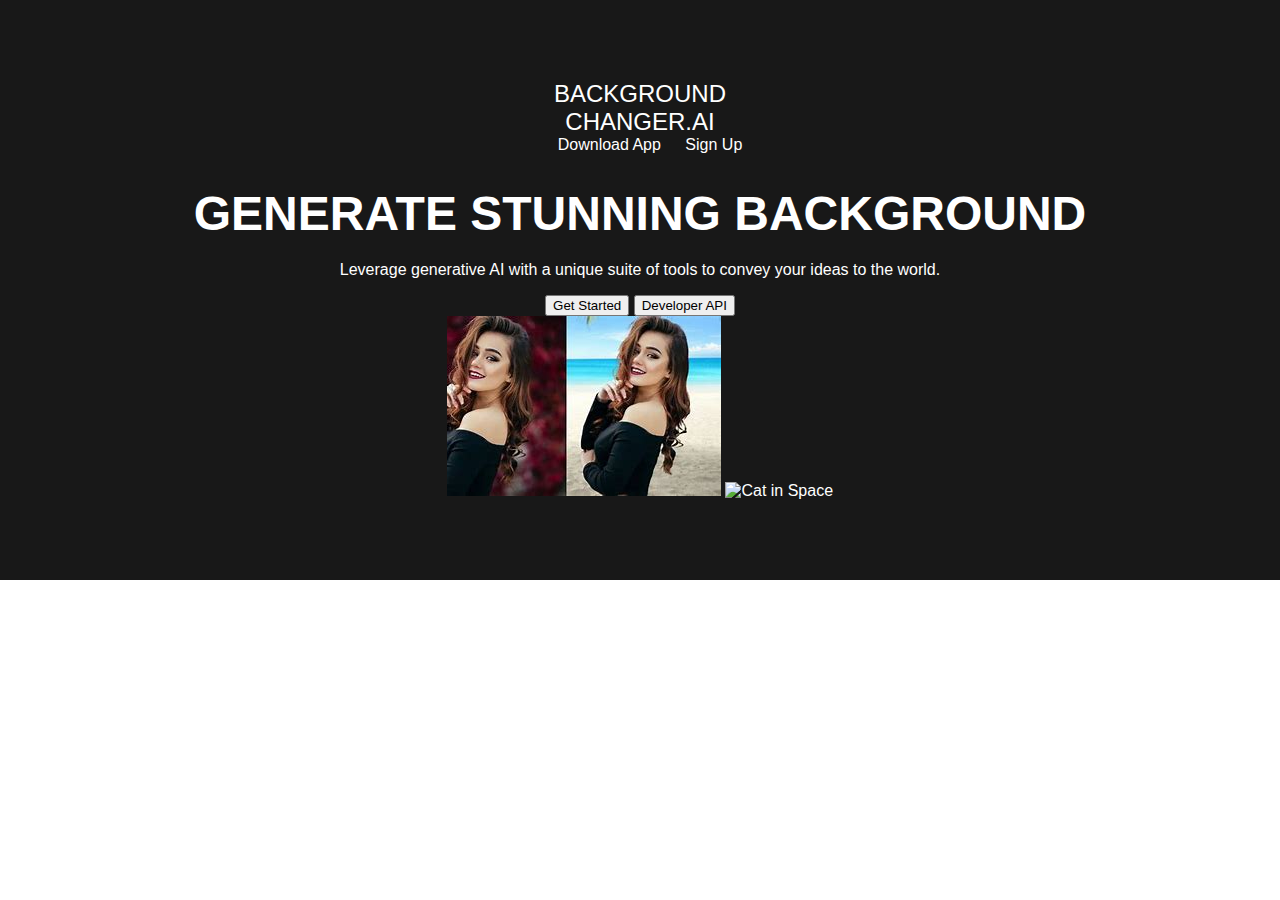
==== index.html @ cad27417 "Initial commit" ====
<!DOCTYPE html>
<html lang="en">
<head>
    <meta charset="UTF-8">
    <meta name="viewport" content="width=device-width, initial-scale=1.0">
    <title>AI BACKGROUND CHANGER</title>
    <link rel="stylesheet" href="styles.css">
</head>
<body>
    <header class="hero">
        <nav class="navbar">
            <div class="logo">BACKGROUND<br>CHANGER.AI</div>
            <ul class="menu">
               
                <li><a href="#">Download App</a></li>
                <li><a href="#">Sign Up</a></li>
            </ul>
        </nav>
        <div class="hero-content">
          <h1>GENERATE STUNNING <span>BACKGROUND</span></h1>
            <p>Leverage generative AI with a unique suite of tools to convey your ideas to the world.</p>
            <div class="cta-buttons">
                <button class="cta-btn">Get Started</button>
                <button class="cta-btn secondary">Developer API</button>
            </div>
        </div>
        <div class="floating-images">
            <img src="[data-uri]" class="image-left" alt="Stylized Woman">
            <img src="https://th.bing.com/th/id/OIP.rs0nSTEoezFD1Lghu3aXpgAAAA?w=278&h=180&c=7&r=0&o=5&pid=1.7" class="image-right" alt="Cat in Space">
        </div>
    </header>
    <section class="features">
        <h2>Bring your ideas to life</h2>
        
    </section>
</body>
</html>
---- styles.css ----
/* Global styles */
body {
  background-image: url('https://static.vecteezy.com/system/resources/previews/010/568/318/original/ai-artificial-intelligence-wave-lines-neural-network-in-concept-of-technology-fiber-optics-lights-abstract-background-vector.jpg');
    background-size: cover;
    background-position: center;
    background-repeat: no-repeat;
    height: 100vh;
    color: white;
    font-family: sans-serif;
    margin: 0;
    padding: 0;
}

.container {
    max-width: 960px;
    margin: 0 auto;
    padding: 0 20px;
}

/* Header styles */
header {
    background-color: #181818;
    padding: 20px 0;
}

.logo {
    color: #fff;
    font-size: 24px;
    text-decoration: none;
}

nav ul {
    list-style: none;
    margin: 0;
    padding: 0;
}

nav ul li {
    display: inline-block;
    margin-left: 20px;
}

nav a {
    color: #fff;
    text-decoration: none;
}

.btn {
    background-color: #007bff;
    color: #fff;
    padding: 15px 20px;
    border: none;
    border-radius: 5px;
    cursor: pointer;
}

/* Hero section styles */
.hero {
    text-align: center;
    padding: 80px 0;
}

.hero h1 {
    font-size: 48px;
    margin-bottom: 20px;
}

.hero h2 {
    font-size: 24px;
    margin-bottom: 40px;
}
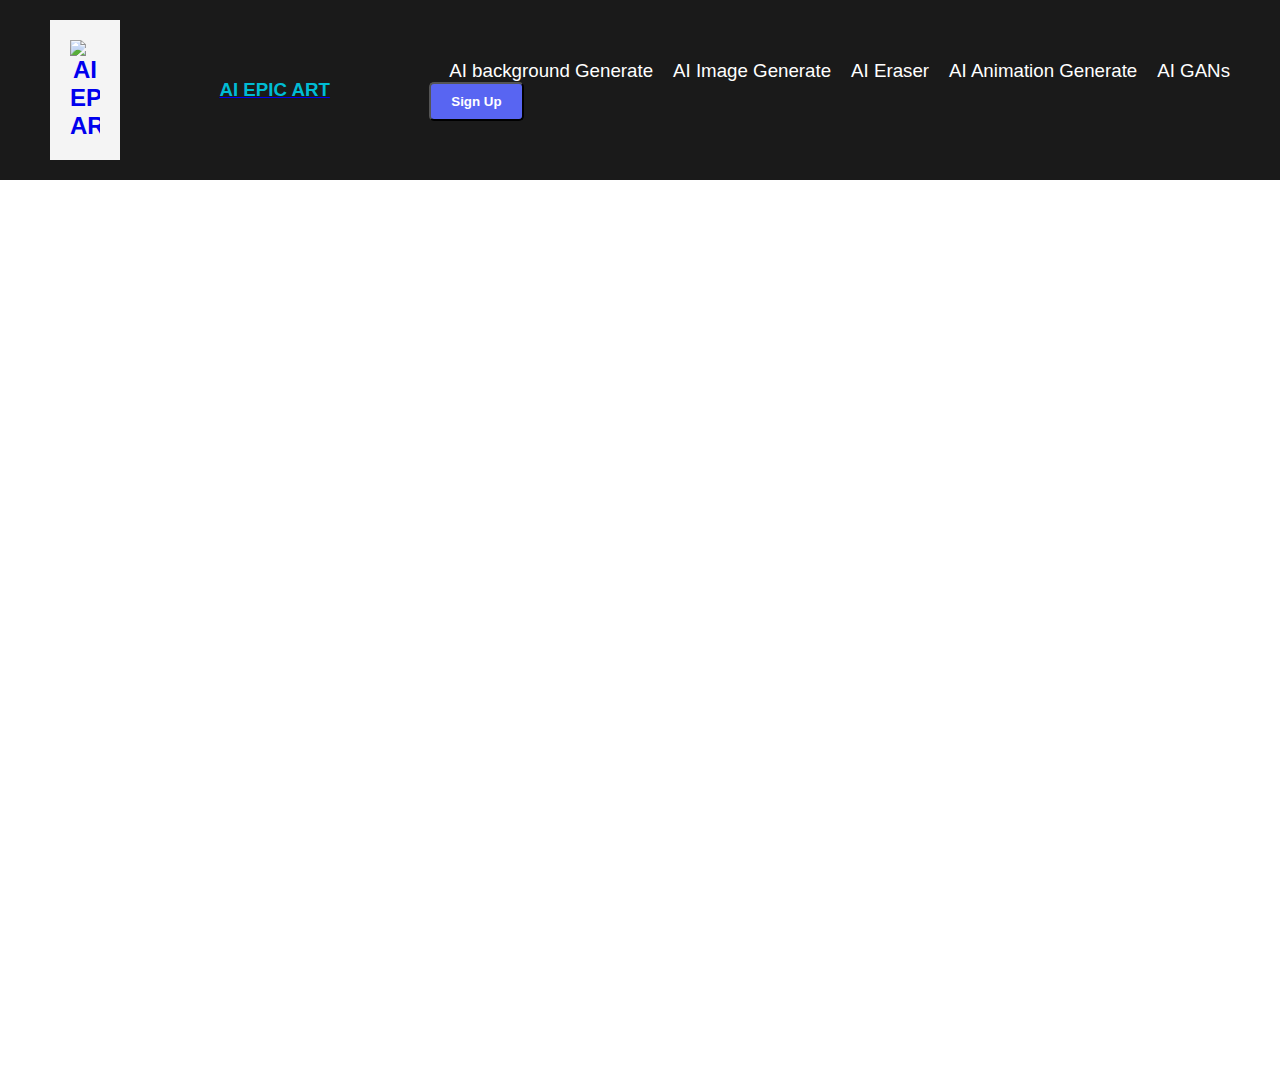
==== commit a89761e0: "Fix index page" ====
--- a/index.html
+++ b/index.html
@@ -1,37 +1,35 @@
 <!DOCTYPE html>
 <html lang="en">
 <head>
-    <meta charset="UTF-8">
-    <meta name="viewport" content="width=device-width, initial-scale=1.0">
-    <title>AI BACKGROUND CHANGER</title>
-    <link rel="stylesheet" href="styles.css">
+  <meta charset="UTF-8">
+  <meta name="viewport" content="width=device-width, initial-scale=1.0">
+  <title>BlueWillow AI</title>
+  <link rel="stylesheet" href="styles1.css">
 </head>
 <body>
-    <header class="hero">
-        <nav class="navbar">
-            <div class="logo">BACKGROUND<br>CHANGER.AI</div>
-            <ul class="menu">
-               
-                <li><a href="#">Download App</a></li>
-                <li><a href="#">Sign Up</a></li>
-            </ul>
-        </nav>
-        <div class="hero-content">
-          <h1>GENERATE STUNNING <span>BACKGROUND</span></h1>
-            <p>Leverage generative AI with a unique suite of tools to convey your ideas to the world.</p>
-            <div class="cta-buttons">
-                <button class="cta-btn">Get Started</button>
-                <button class="cta-btn secondary">Developer API</button>
-            </div>
-        </div>
-        <div class="floating-images">
-            <img src="[data-uri]" class="image-left" alt="Stylized Woman">
-            <img src="https://th.bing.com/th/id/OIP.rs0nSTEoezFD1Lghu3aXpgAAAA?w=278&h=180&c=7&r=0&o=5&pid=1.7" class="image-right" alt="Cat in Space">
-        </div>
-    </header>
-    <section class="features">
-        <h2>Bring your ideas to life</h2>
-        
-    </section>
+  <header class="navbar">
+    <div class="logo-area"><a href="#">
+      <img src="https://img.freepik.com/premium-photo/ai-generative-illustration-logo-company-called_860952-66.jpg" alt="AI EPIC ART" class="logo"></div>
+      <h3>AI EPIC ART<h3>
+    <nav>
+      <ul class="nav-links">
+        <li><a href=" https://epicmohit.github.io/AI-Background-.comp2/">AI background Generate</a></li>
+        <li><a href=" https://epicmohit.github.io/AI-image-generator.comp/">AI Image Generate</a></li>
+        <li><a href=" https://epicmohit.github.io/AI-ERASER/">AI Eraser</a></li>
+        <li><a href="https://epicmohit.github.io/AI-Animation-Generate/">AI Animation Generate</a></li>
+        <li><a href=" https://epicmohit.github.io/AI-GANs/">AI GANs</a></li>
+      </ul>
+    </nav>
+    <button class="btn signup">Sign Up</button>
+  </header>
+
+  <section class="hero">
+    <div class="overlay">
+      <h3>"Unleash Your Imagination with AI-Generated Art"</h3>
+      <p>
+       "Transform your ideas into breathtaking, high-quality visuals effortlessly with the cutting-edge power of artificial intelligence."
+      </p>
+    </div>
+  </section>
 </body>
 </html>--- a/styles1.css
+++ b/styles1.css
@@ -0,0 +1,106 @@
+* {
+  margin: 0;
+  padding: 0;
+  box-sizing: border-box;
+}
+.logo-area {
+  background-color: #f4f4f4;
+  text-align: center;
+  padding: 20px; /
+}
+
+.logo {
+  max-width: 30px; 
+  height: auto; 
+  display: inline-block;
+}
+
+body {
+    background-image: url('https://static.vecteezy.com/system/resources/previews/003/462/493/original/abstract-futuristic-face-concept-artificial-intelligence-background-free-vector.jpg');
+    background-size: cover;
+    background-position: center;
+    background-repeat: no-repeat;
+    height: 100vh;
+    color: white;
+  font-family: Arial, sans-serif;
+}
+
+.navbar {
+  display: flex;
+  justify-content: space-between;
+  align-items: center;
+  padding: 20px 50px;
+  background-color: #1a1a1a;
+}
+
+.navbar .logo {
+  font-size: 1.5em;
+  font-weight: bold;
+}
+
+.navbar .nav-links {
+  list-style: none;
+  display: flex;
+  gap: 20px;
+}
+
+.navbar .nav-links a {
+  text-decoration: none;
+  color: #fff;
+  font-weight: 500;
+  transition: color 0.3s;
+}
+
+.navbar .nav-links a:hover {
+  color: #00bcd4;
+}
+.navbar h3{
+    color: #00bcd4;
+  text decoration: none;
+}
+
+.btn {
+  text-decoration: none;
+  padding: 10px 20px;
+  border-radius: 5px;
+  font-weight: bold;
+}
+
+.btn {
+  background-color: #5865f2;
+  color: white;
+  margin-right: 10px;
+}
+
+.try-btn {
+  background-color: #00bcd4;
+  color: white;
+}
+
+.hero {
+  position: relative;
+  height: 100vh;
+  background-image: url('background.jpg'); /* Replace with your background image URL */
+  background-size: cover;
+  background-position: center;
+}
+
+.hero .overlay {
+  position: absolute;
+  top: 50%;
+  left: 50%;
+  transform: translate(-50%, -50%);
+  text-align: center;
+}
+
+.hero h1 {
+  font-size: 2.5em;
+  margin-bottom: 20px;
+}
+
+.hero p {
+  font-size: 1.2em;
+  max-width: 600px;
+  margin: 0 auto;
+  line-height: 1.6;
+}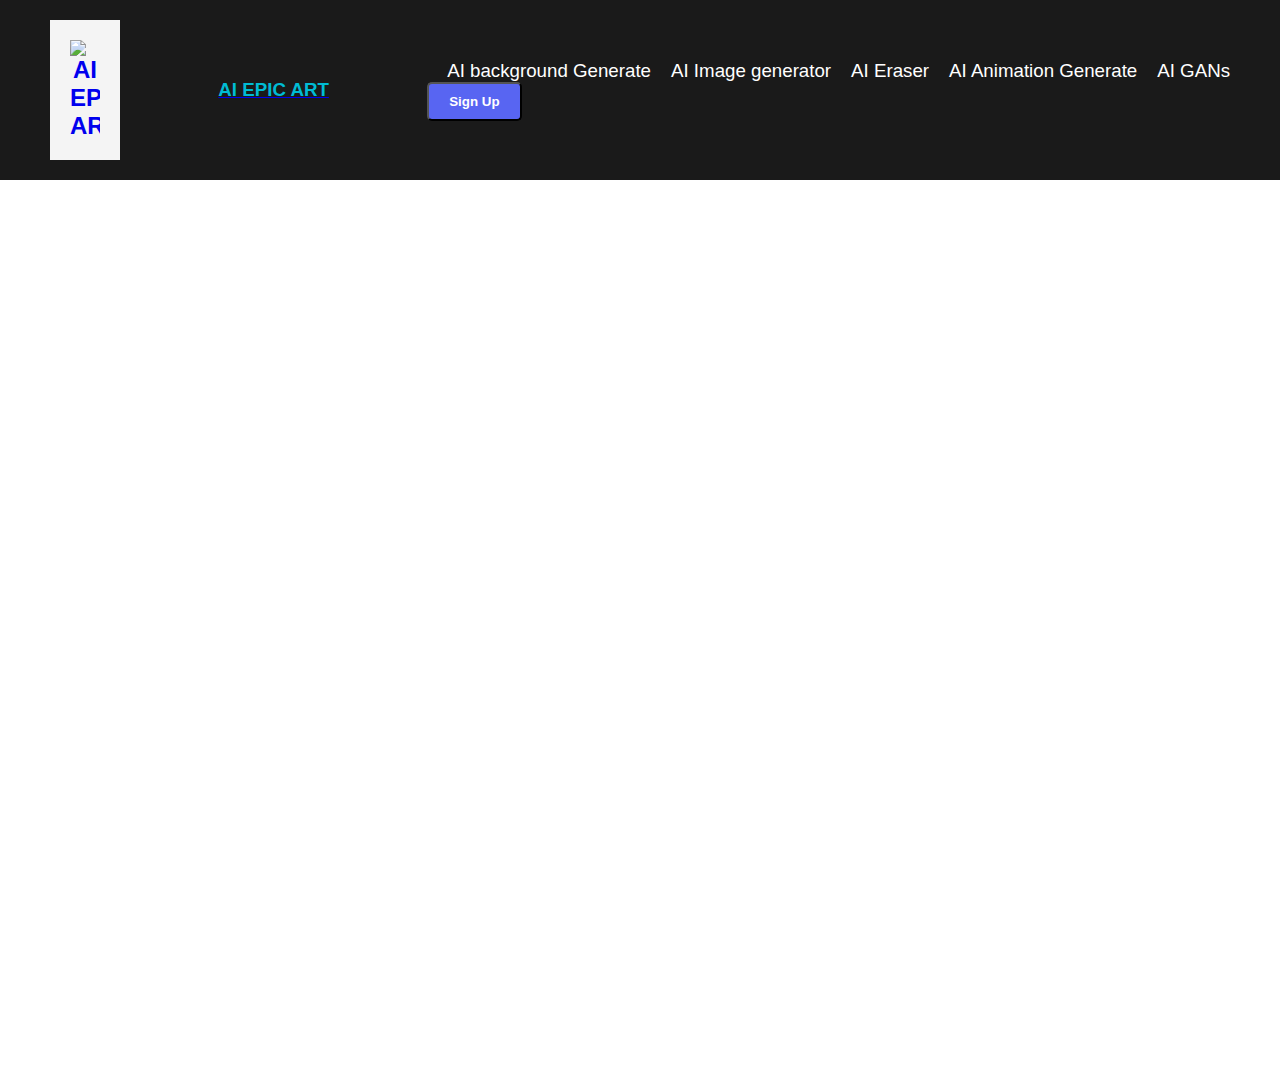
==== commit ef83f761: "A lot of fixes" ====
--- a/index.html
+++ b/index.html
@@ -3,7 +3,7 @@
 <head>
   <meta charset="UTF-8">
   <meta name="viewport" content="width=device-width, initial-scale=1.0">
-  <title>BlueWillow AI</title>
+  <title>AI EPIC ART</title>
   <link rel="stylesheet" href="styles1.css">
 </head>
 <body>
@@ -13,11 +13,11 @@
       <h3>AI EPIC ART<h3>
     <nav>
       <ul class="nav-links">
-        <li><a href=" https://epicmohit.github.io/AI-Background-.comp2/">AI background Generate</a></li>
-        <li><a href=" https://epicmohit.github.io/AI-image-generator.comp/">AI Image Generate</a></li>
-        <li><a href=" https://epicmohit.github.io/AI-ERASER/">AI Eraser</a></li>
-        <li><a href="https://epicmohit.github.io/AI-Animation-Generate/">AI Animation Generate</a></li>
-        <li><a href=" https://epicmohit.github.io/AI-GANs/">AI GANs</a></li>
+        <li><a href="page2.html">AI background Generate</a></li>
+        <li><a href="page3.html">AI Image generator</a></li>
+        <li><a href="page4.html">AI Eraser</a></li>
+        <li><a href="page6.html">AI Animation Generate</a></li>
+        <li><a href="page5.html">AI GANs</a></li>
       </ul>
     </nav>
     <button class="btn signup">Sign Up</button>
--- a/styles1.css
+++ b/styles1.css
@@ -6,7 +6,7 @@
 .logo-area {
   background-color: #f4f4f4;
   text-align: center;
-  padding: 20px; /
+  padding: 20px;
 }
 
 .logo {
@@ -56,7 +56,7 @@
 }
 .navbar h3{
     color: #00bcd4;
-  text decoration: none;
+    text-decoration: none;
 }
 
 .btn {
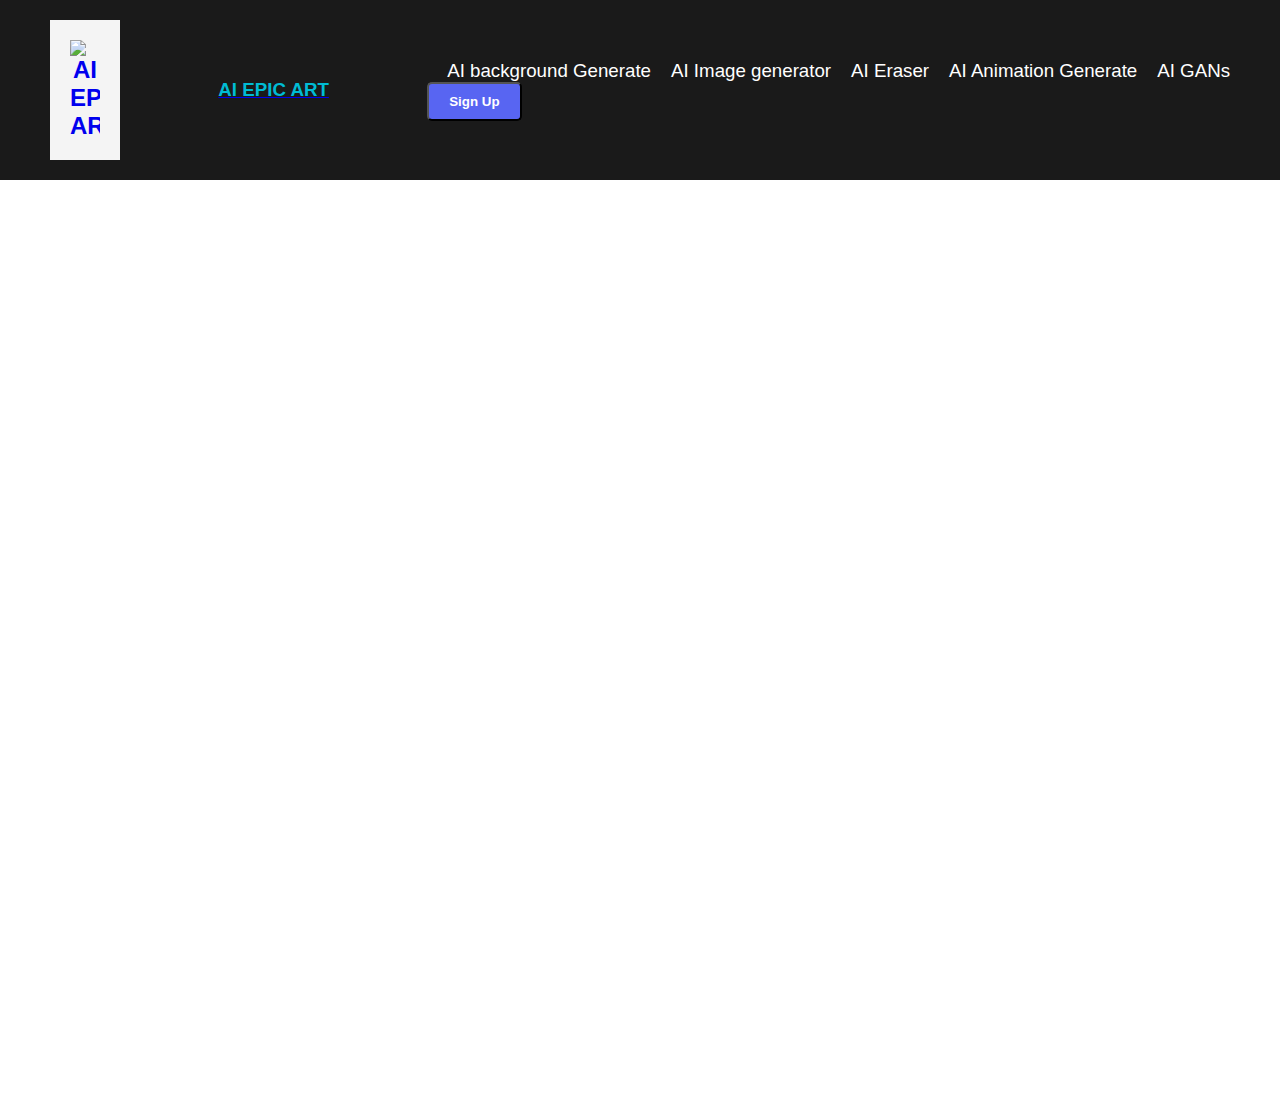
==== commit 139ee08f: "footers" ====
--- a/index.html
+++ b/index.html
@@ -31,5 +31,12 @@
       </p>
     </div>
   </section>
+  <footer>
+    <div>
+      &copy; 2025 AI Tools | MIT License | Contact us<br>
+      This content provides an overview of each AI tool, highlighting their features,
+      working, and real-world applications.<br>
+    </div>
+  </footer>
 </body>
 </html>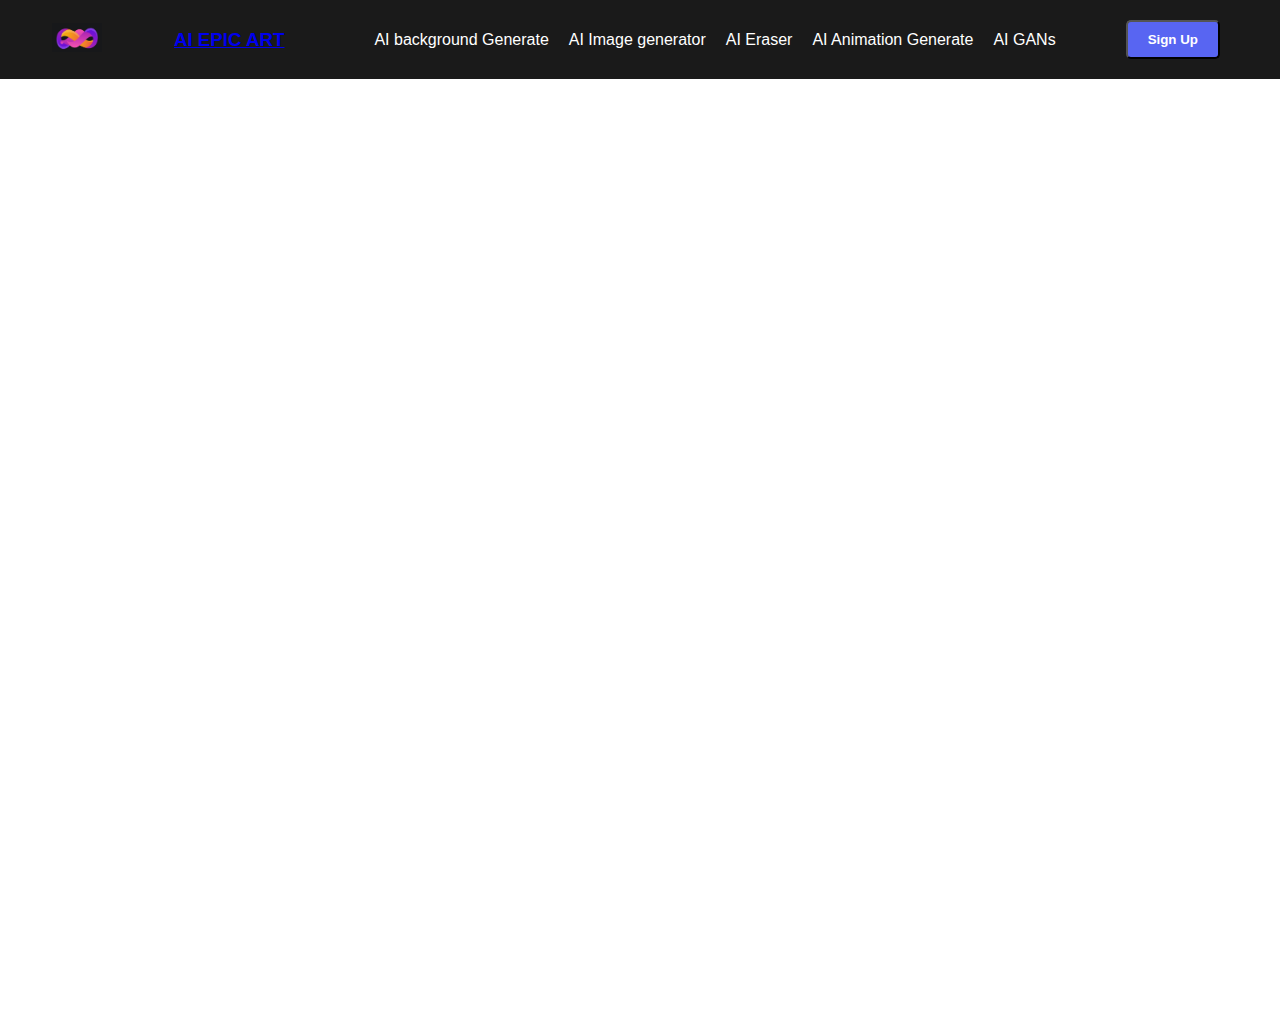
==== commit 6bad01a4: "tweak colours" ====
--- a/index.html
+++ b/index.html
@@ -9,8 +9,8 @@
 <body>
   <header class="navbar">
     <div class="logo-area"><a href="#">
-      <img src="https://img.freepik.com/premium-photo/ai-generative-illustration-logo-company-called_860952-66.jpg" alt="AI EPIC ART" class="logo"></div>
-      <h3>AI EPIC ART<h3>
+      <img src="512x512bb.jpg" alt="AI EPIC ART" class="logo"></div>
+      <h3>AI EPIC ART</h3>
     <nav>
       <ul class="nav-links">
         <li><a href="page2.html">AI background Generate</a></li>
--- a/styles1.css
+++ b/styles1.css
@@ -4,13 +4,13 @@
   box-sizing: border-box;
 }
 .logo-area {
-  background-color: #f4f4f4;
+  background-color: #1a1a1a;
   text-align: center;
-  padding: 20px;
+  padding: 2px;
 }
 
 .logo {
-  max-width: 30px; 
+  max-width: 50px; 
   height: auto; 
   display: inline-block;
 }
@@ -55,8 +55,8 @@
   color: #00bcd4;
 }
 .navbar h3{
-    color: #00bcd4;
     text-decoration: none;
+    color: linear-gradient(-45deg, #28a5d6, #9388ac);
 }
 
 .btn {
